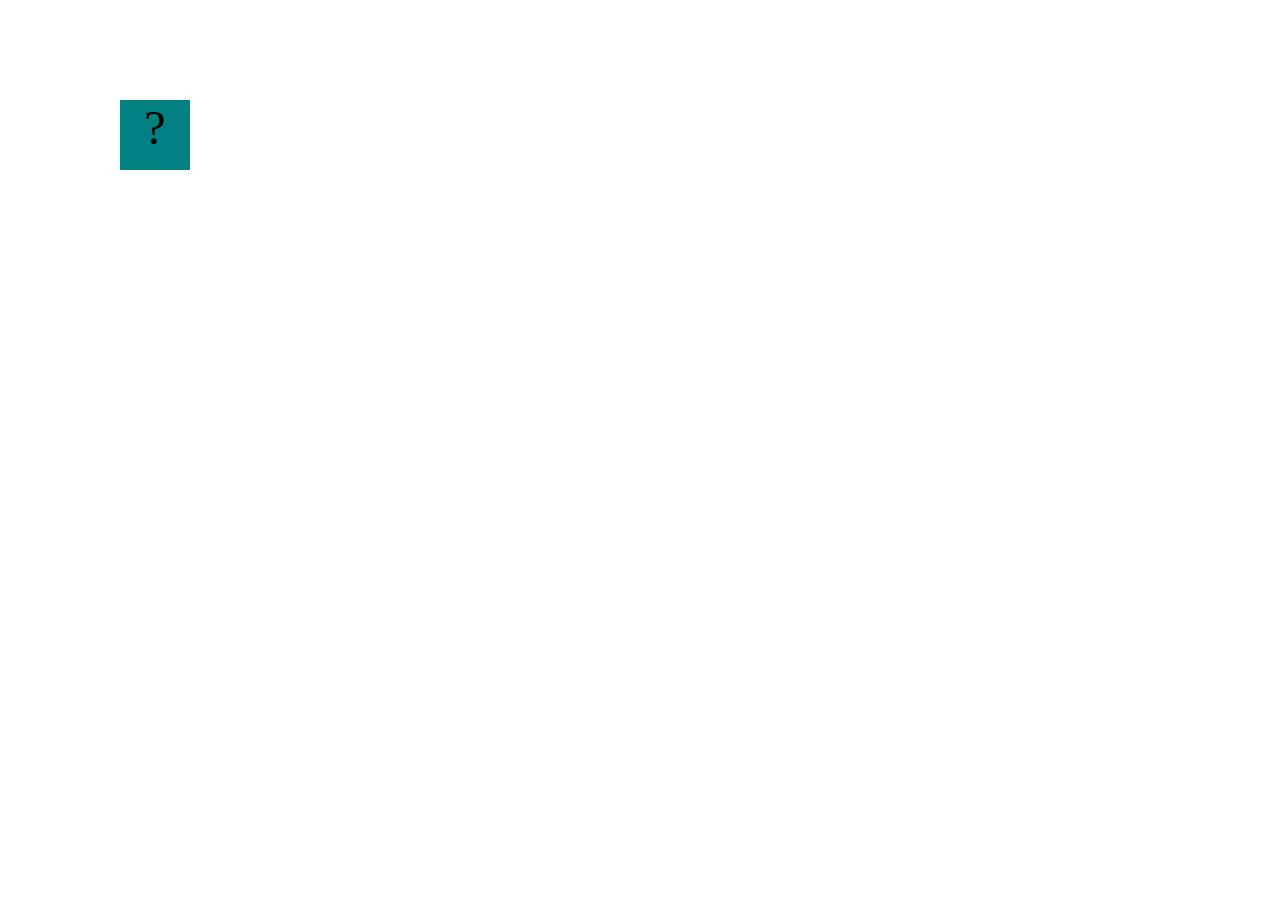
==== projects/bouncing-box/index.html @ 02443a01 "add bouncing box" ====
<!DOCTYPE html>
<html>
<head>
	<meta charset="utf-8">
	<title>Bouncing Box</title>
	<script src="jquery.min.js"></script>
	<style>
		.box {
			width: 70px;
			height: 70px;
			background-color: teal;
			font-size: 300%;
			text-align: center;
			user-select: none;
			display: block;
			position: absolute;
			top: 100px;
			left: 0px;  /* <--- Change me! */
		}
		.board{
			height: 100vh;
		}
	</style>
	<!-- 	<script src="//cdnjs.cloudflare.com/ajax/libs/jquery/2.1.1/jquery.min.js"></script> -->

</head>
<body class="board">
	<!-- HTML for the box -->
	<div class="box">?</div>

	<script>
		(function(){
			'use strict'
			/* global jQuery */

			//////////////////////////////////////////////////////////////////
			/////////////////// SETUP DO NOT DELETE //////////////////////////
			//////////////////////////////////////////////////////////////////
			
			var box = jQuery('.box');	// reference to the HTML .box element
			var board = jQuery('.board');	// reference to the HTML .board element
			var boardWidth = board.width();	// the maximum X-Coordinate of the screen

			// Every 50 milliseconds, call the update Function (see below)
			setInterval(update, 50);
			
			// Every time the box is clicked, call the handleBoxClick Function (see below)
			box.on('click', handleBoxClick);

			// moves the Box to a new position on the screen along the X-Axis
			function moveBoxTo(newPositionX) {
				box.css("left", newPositionX);
			}

			// changes the text displayed on the Box
			function changeBoxText(newText) {
				box.text(newText);
			}

			//////////////////////////////////////////////////////////////////
			/////////////////// YOUR CODE BELOW HERE /////////////////////////
			//////////////////////////////////////////////////////////////////
			
			// TODO 2 - Variable declarations 
			var positionX = 0;
			var points = 0;
			var speed = 10;
			
			/* 
			This Function will be called 20 times/second. Each time it is called,
			it should move the Box to a new location. If the box drifts off the screen
			turn it around! 
			*/
			function update() {
				moveBoxTo(positionX);
				if (positionX > boardWidth) {
					speed = speed - 3
				}
				if (positionX < 0) {
					speed = speed + 3
				}
			/* Your Code to Increase positionX by 10 HERE */
			positionX = positionX + speed
				
		
			};

			/* 
			This Function will be called each time the box is clicked. Each time it is called,
			it should increase the points total, increase the speed, and move the box to
			the left side of the screen.
			*/
			function handleBoxClick() {
				if (positionX = 0);
				changeBoxText(points);
			    points = points + 1
				speed = speed + 3 

			};
		})();
	</script>
</body>
</html>
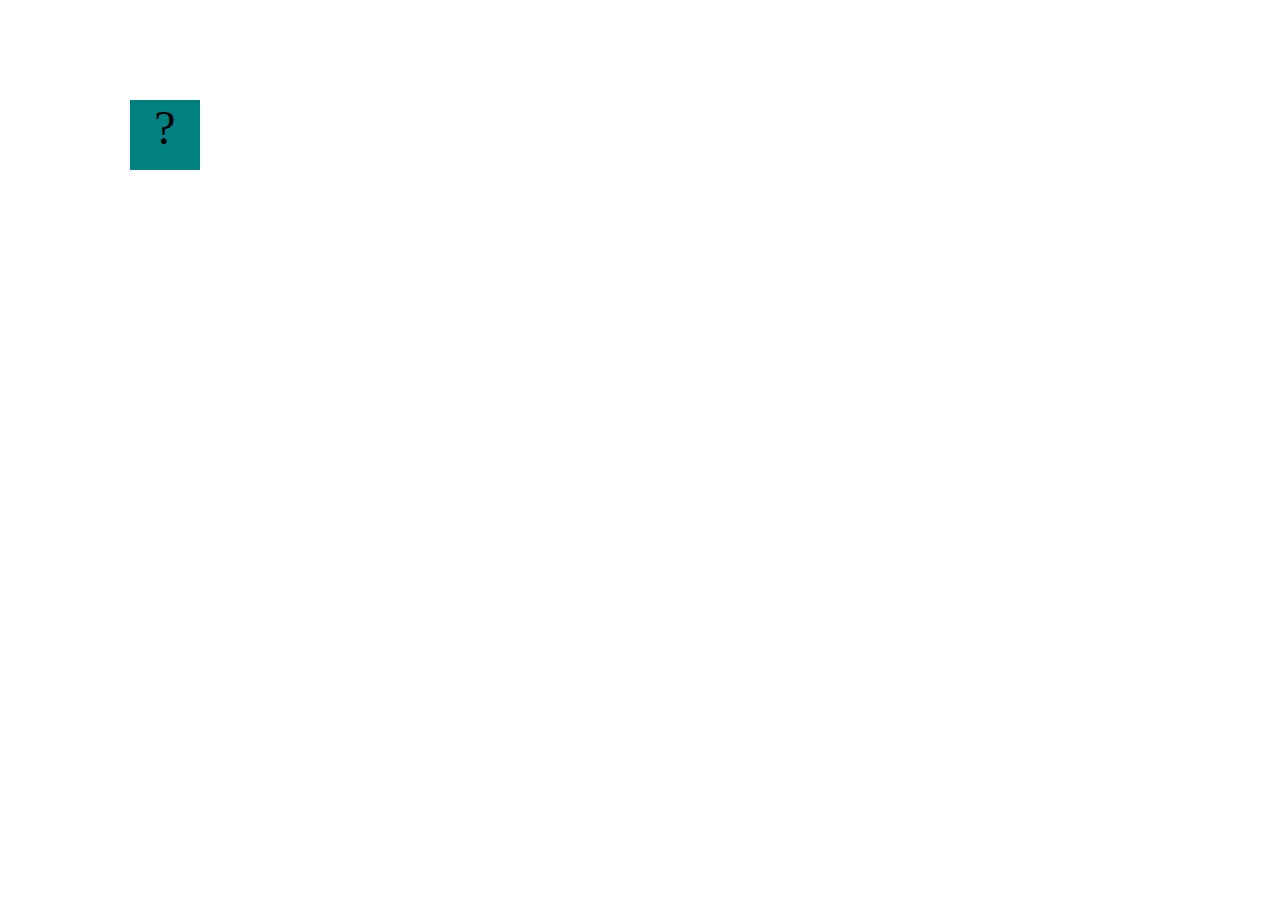
==== commit 90e9ac4d: "add bouncing box" ====
--- a/projects/bouncing-box/index.html
+++ b/projects/bouncing-box/index.html
@@ -72,6 +72,7 @@
 			turn it around! 
 			*/
 			function update() {
+				positionX = positionX + speed
 				moveBoxTo(positionX);
 				if (positionX > boardWidth) {
 					speed = speed - 3
@@ -79,8 +80,9 @@
 				if (positionX < 0) {
 					speed = speed + 3
 				}
-			/* Your Code to Increase positionX by 10 HERE */
-			positionX = positionX + speed
+
+			
+			
 				
 		
 			};
@@ -91,11 +93,17 @@
 			the left side of the screen.
 			*/
 			function handleBoxClick() {
-				if (positionX = 0);
+				
+				positionX = 0;
+				points = points + 1
 				changeBoxText(points);
-			    points = points + 1
-				speed = speed + 3 
-
+				
+				if (speed > 0) {
+					speed = speed + 3
+				}
+				else if (speed < 0)
+					speed = speed - 3
+				
 			};
 		})();
 	</script>
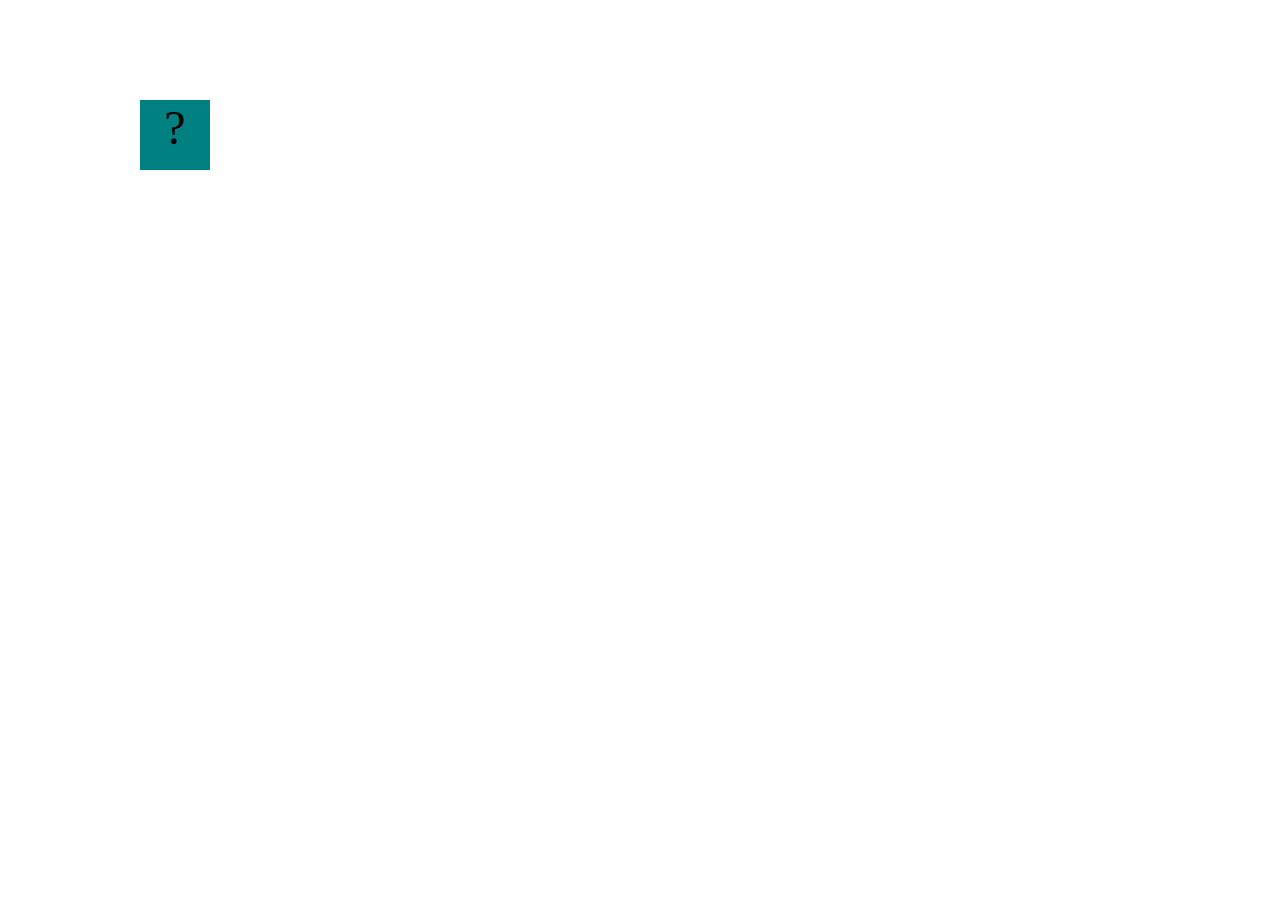
==== commit 56289785: "add bouncing box" ====
--- a/projects/bouncing-box/index.html
+++ b/projects/bouncing-box/index.html
@@ -75,10 +75,10 @@
 				positionX = positionX + speed
 				moveBoxTo(positionX);
 				if (positionX > boardWidth) {
-					speed = speed - 3
+					speed = -speed;
 				}
 				if (positionX < 0) {
-					speed = speed + 3
+					speed = speed + 3;
 				}
 
 			
@@ -99,10 +99,10 @@
 				changeBoxText(points);
 				
 				if (speed > 0) {
-					speed = speed + 3
+					speed = speed + 3;
 				}
 				else if (speed < 0)
-					speed = speed - 3
+					speed = speed - 3;
 				
 			};
 		})();
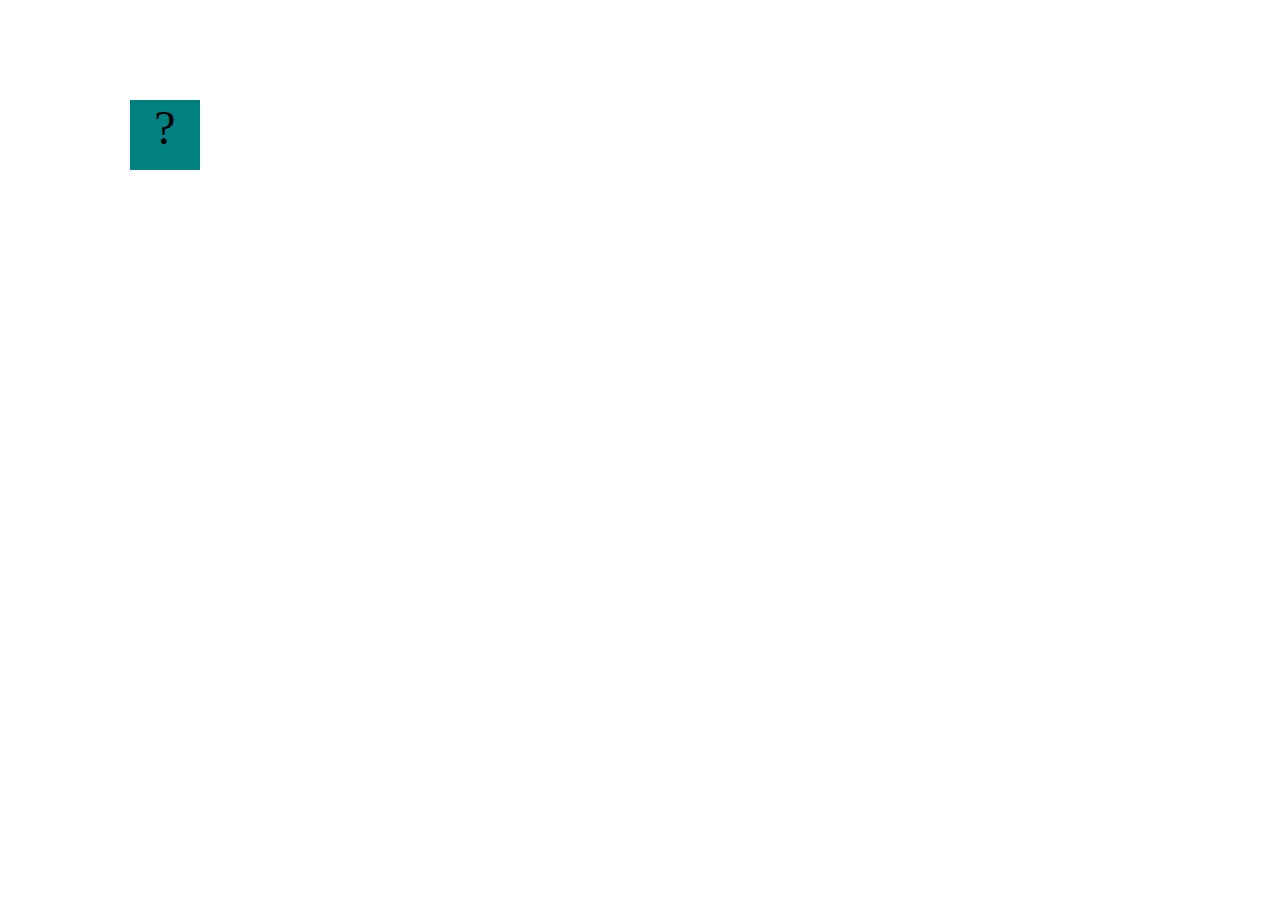
==== commit b9390844: "add bouncing box" ====
--- a/projects/bouncing-box/index.html
+++ b/projects/bouncing-box/index.html
@@ -78,7 +78,7 @@
 					speed = -speed;
 				}
 				if (positionX < 0) {
-					speed = speed + 3;
+					speed = speed * -1;
 				}
 
 			
